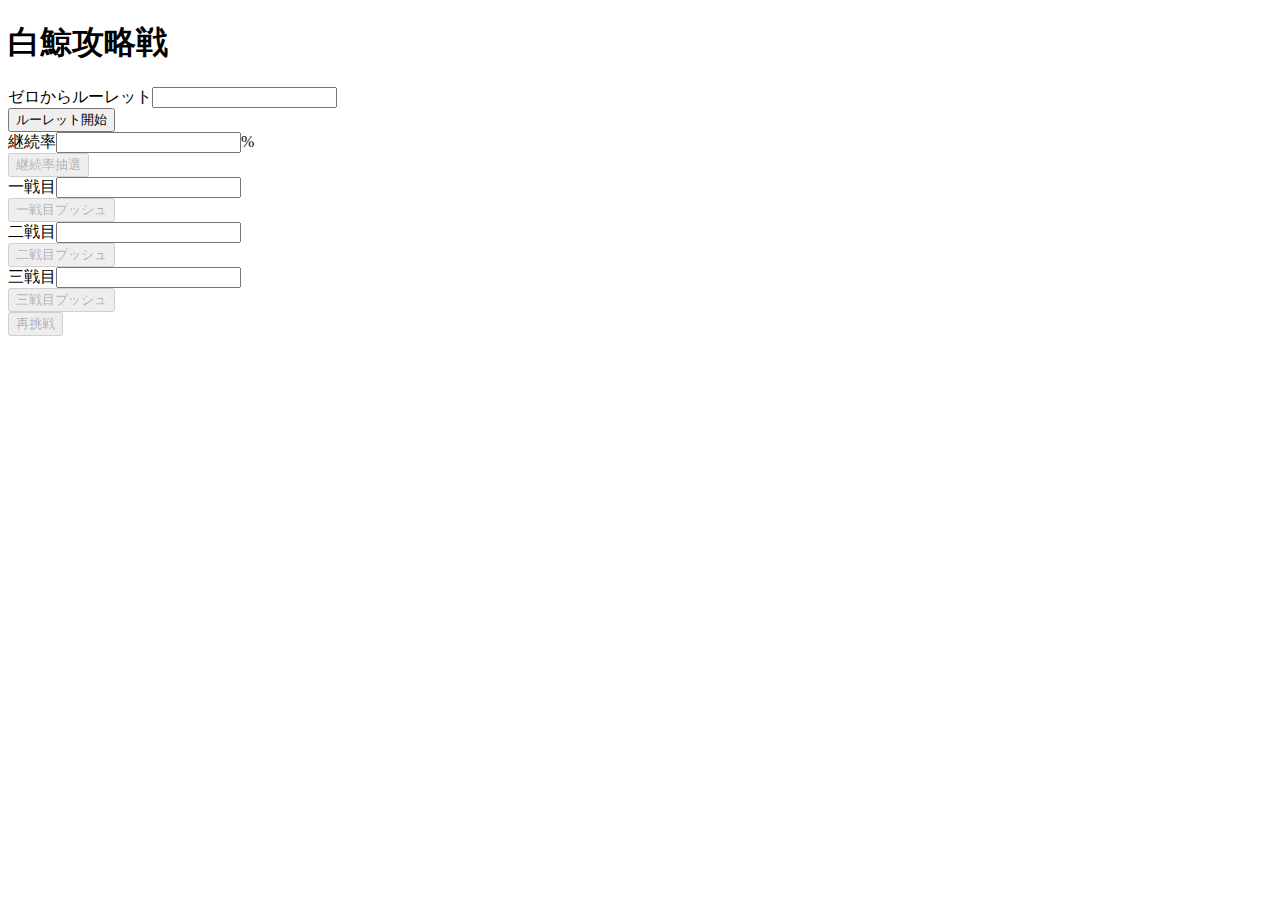
==== index.html @ 2da766d9 "f" ====
<!DOCTYPE html>
<html lang="ja">

<head>
  <script src="https://code.jquery.com/jquery-3.5.1.min.js"></script>
  <meta charset="utf-8">
  <meta name="viewport" content="width=device-width, initial-scale=1, shrink-to-fit=no">

  <!-- ここから -->
  <link rel="stylesheet" href="https://maxcdn.bootstrapcdn.com/bootstrap/4.0.0-beta/css/bootstrap.min.css"
    integrity="sha384-/Y6pD6FV/Vv2HJnA6t+vslU6fwYXjCFtcEpHbNJ0lyAFsXTsjBbfaDjzALeQsN6M" crossorigin="anonymous">
  <!-- ここまでを入力 -->
</head>

<body>
  <!-- ここから -->
  <script integrity="sha384-KJ3o2DKtIkvYIK3UENzmM7KCkRr/rE9/Qpg6aAZGJwFDMVNA/GpGFF93hXpG5KkN"
    crossorigin="anonymous"></script>
  <script src="https://cdnjs.cloudflare.com/ajax/libs/popper.js/1.11.0/umd/popper.min.js"
    integrity="sha384-b/U6ypiBEHpOf/4+1nzFpr53nxSS+GLCkfwBdFNTxtclqqenISfwAzpKaMNFNmj4"
    crossorigin="anonymous"></script>
  <script src="https://maxcdn.bootstrapcdn.com/bootstrap/4.0.0-beta/js/bootstrap.min.js"
    integrity="sha384-h0AbiXch4ZDo7tp9hKZ4TsHbi047NrKGLO3SEJAg45jXxnGIfYzk4Si90RDIqNm1"
    crossorigin="anonymous"></script>
  <!-- ここまでを入力 -->
  <script src="sample1.js"></script>

  <!-- 白鯨攻略戦タイトル -->
  <div>
    <h1 id="title">白鯨攻略戦</h1>
    <audio src="hakugei.mp3" hidden id="hakugeibgm"></audio>
  </div>

  <!-- ゼロからルーレット -->
  <div>
    <div>
      <label>ゼロからルーレット<input type=" text" id="zerokara" readonly></label>
    </div>
    <div>
      <input type="button" value="ルーレット開始" id="ru-reto">
    </div>
  </div>

  <!-- 継続率 -->
  <div>
    <div>
      <label>継続率<input type=" text" id="keizokuritu" readonly>%</label>
    </div>
    <div>
      <input type="button" value="継続率抽選" id="Start" disabled>
    </div>
    <video controls style="display: none;" src="hanasuki.mp4" id="hanasuki"></video>
  </div>

  <!-- 一戦目 -->
  <div>
    <div>
      <label>一戦目<input type="text" id="hantei1" readonly></label>
    </div>
    <div>
      <input type="button" value="一戦目プッシュ" id="1push" disabled>
    </div>
    <video controls style="display: none;" src="sinimodori.mp4" id="sinimodori"></video>
  </div>

  <!-- 二戦目 -->
  <div>
    <div>
      <label>二戦目<input type="text" id="hantei2" readonly></label>
    </div>
    <div>
      <input type="button" value="二戦目プッシュ" id="2push" disabled>
    </div>
  </div>

  <!-- 三戦目 -->
  <div>
    <div>
      <label>三戦目<input type="text" id="hantei3" readonly></label>
    </div>
    <div>
      <input type="button" value="三戦目プッシュ" id="3push" disabled>
    </div>
    <video controls style="display: none;" src="victory.mp4" id="victory"></video>
  </div>

  <!-- 再挑戦 -->
  <div>
    <input type="button" value="再挑戦" id="reset" disabled>
  </div>

</body>

</html>
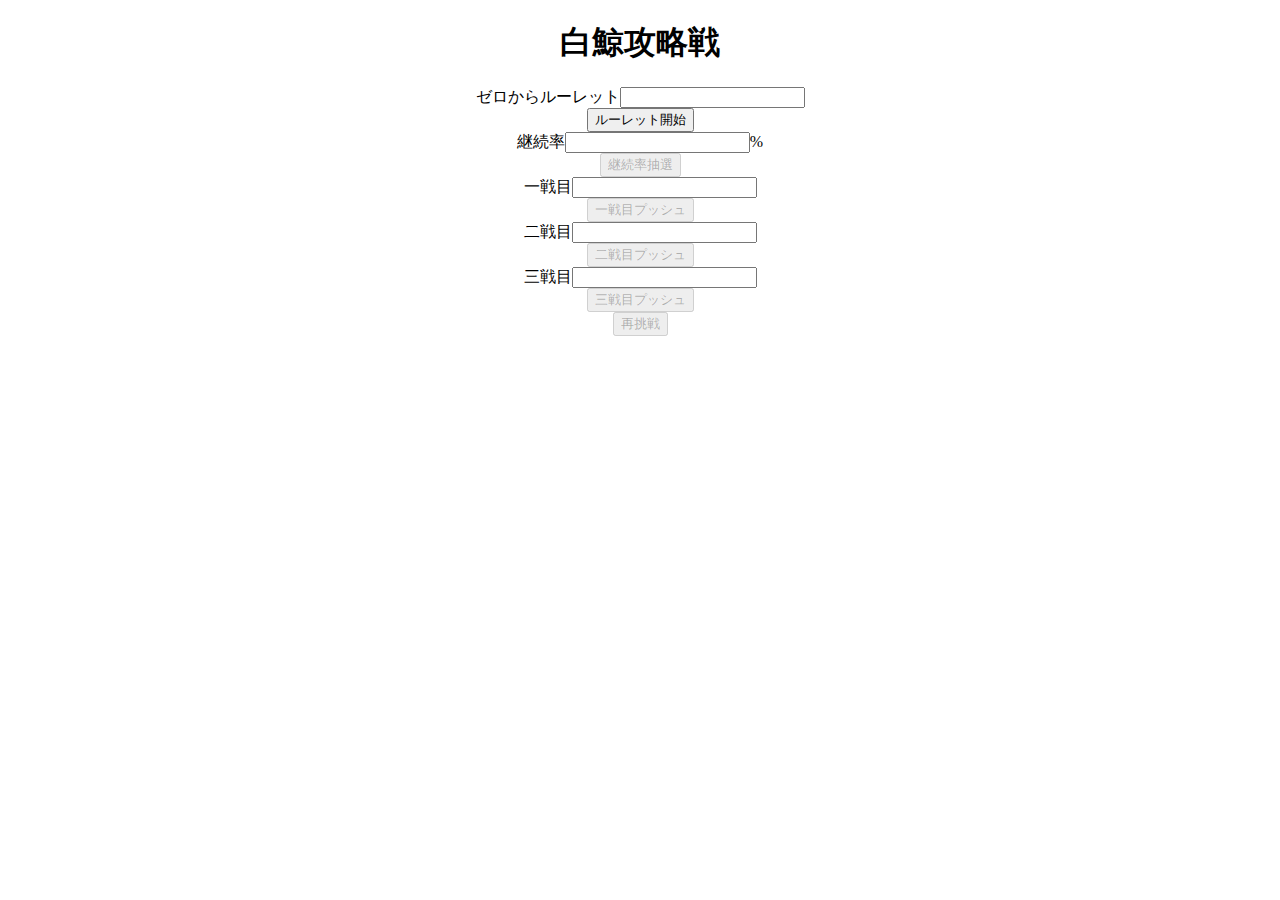
==== commit 049466ce: "f" ====
--- a/index.html
+++ b/index.html
@@ -5,7 +5,7 @@
   <script src="https://code.jquery.com/jquery-3.5.1.min.js"></script>
   <meta charset="utf-8">
   <meta name="viewport" content="width=device-width, initial-scale=1, shrink-to-fit=no">
-
+  <link rel="stylesheet" href="hakugei.css">
   <!-- ここから -->
   <link rel="stylesheet" href="https://maxcdn.bootstrapcdn.com/bootstrap/4.0.0-beta/css/bootstrap.min.css"
     integrity="sha384-/Y6pD6FV/Vv2HJnA6t+vslU6fwYXjCFtcEpHbNJ0lyAFsXTsjBbfaDjzALeQsN6M" crossorigin="anonymous">
@@ -25,70 +25,79 @@
   <!-- ここまでを入力 -->
   <script src="sample1.js"></script>
 
-  <!-- 白鯨攻略戦タイトル -->
-  <div>
-    <h1 id="title">白鯨攻略戦</h1>
-    <audio src="hakugei.mp3" hidden id="hakugeibgm"></audio>
-  </div>
+  <center>
+    <div class=" container-fluid">
+      <!-- 白鯨攻略戦タイトル -->
+      <div class="row">
+        <div class="col-md-12 center">
+          <h1 id="title">白鯨攻略戦</h1>
+          <audio src="hakugei.mp3" hidden id="hakugeibgm"></audio>
+        </div>
+      </div>
 
-  <!-- ゼロからルーレット -->
-  <div>
-    <div>
-      <label>ゼロからルーレット<input type=" text" id="zerokara" readonly></label>
+      <!-- ゼロからルーレット -->
+      <div>
+        <div>
+          <label>ゼロからルーレット<input type=" text" id="zerokara" readonly></label>
+        </div>
+        <div>
+          <input type="button" value="ルーレット開始" id="ru-reto">
+        </div>
+      </div>
+
+      <!-- 継続率 -->
+      <div>
+        <div>
+          <label>継続率<input type=" text" id="keizokuritu" readonly>%</label>
+        </div>
+        <div>
+          <input type="button" value="継続率抽選" id="Start" disabled>
+        </div>
+        <video controls style="display: none;" src="hanasuki.mp4" id="hanasuki" class="video"></video>
+      </div>
+
+      <!-- 一戦目 -->
+      <div>
+        <div>
+          <label>一戦目<input type="text" id="hantei1" readonly></label>
+        </div>
+        <div>
+          <input type="button" value="一戦目プッシュ" id="1push" disabled>
+        </div>
+        <video controls style="display: none;" src="sinimodori.mp4" id="sinimodori" class="video"></video>
+      </div>
+
+      <!-- 二戦目 -->
+      <div>
+        <div>
+          <label>二戦目<input type="text" id="hantei2" readonly></label>
+        </div>
+        <div>
+          <input type="button" value="二戦目プッシュ" id="2push" disabled>
+        </div>
+      </div>
+
+      <!-- 三戦目 -->
+      <div>
+        <div>
+          <label>三戦目<input type="text" id="hantei3" readonly></label>
+        </div>
+        <div>
+          <input type="button" value="三戦目プッシュ" id="3push" disabled>
+        </div>
+        <div class="row">
+          <div class="col-md-12">
+            <video controls style="display: none;" src="victory.mp4" id="victory" class="video"></video>
+          </div>
+        </div>
+      </div>
+
+      <!-- 再挑戦 -->
+      <div>
+        <input type="button" value="再挑戦" id="reset" disabled>
+      </div>
     </div>
-    <div>
-      <input type="button" value="ルーレット開始" id="ru-reto">
-    </div>
-  </div>
-
-  <!-- 継続率 -->
-  <div>
-    <div>
-      <label>継続率<input type=" text" id="keizokuritu" readonly>%</label>
-    </div>
-    <div>
-      <input type="button" value="継続率抽選" id="Start" disabled>
-    </div>
-    <video controls style="display: none;" src="hanasuki.mp4" id="hanasuki"></video>
-  </div>
-
-  <!-- 一戦目 -->
-  <div>
-    <div>
-      <label>一戦目<input type="text" id="hantei1" readonly></label>
-    </div>
-    <div>
-      <input type="button" value="一戦目プッシュ" id="1push" disabled>
-    </div>
-    <video controls style="display: none;" src="sinimodori.mp4" id="sinimodori"></video>
-  </div>
-
-  <!-- 二戦目 -->
-  <div>
-    <div>
-      <label>二戦目<input type="text" id="hantei2" readonly></label>
-    </div>
-    <div>
-      <input type="button" value="二戦目プッシュ" id="2push" disabled>
-    </div>
-  </div>
-
-  <!-- 三戦目 -->
-  <div>
-    <div>
-      <label>三戦目<input type="text" id="hantei3" readonly></label>
-    </div>
-    <div>
-      <input type="button" value="三戦目プッシュ" id="3push" disabled>
-    </div>
-    <video controls style="display: none;" src="victory.mp4" id="victory"></video>
-  </div>
-
-  <!-- 再挑戦 -->
-  <div>
-    <input type="button" value="再挑戦" id="reset" disabled>
-  </div>
-
+  </center>
 </body>
 
 </html>--- a/hakugei.css
+++ b/hakugei.css
@@ -0,0 +1,3 @@
+.video{
+    width: 100%;
+}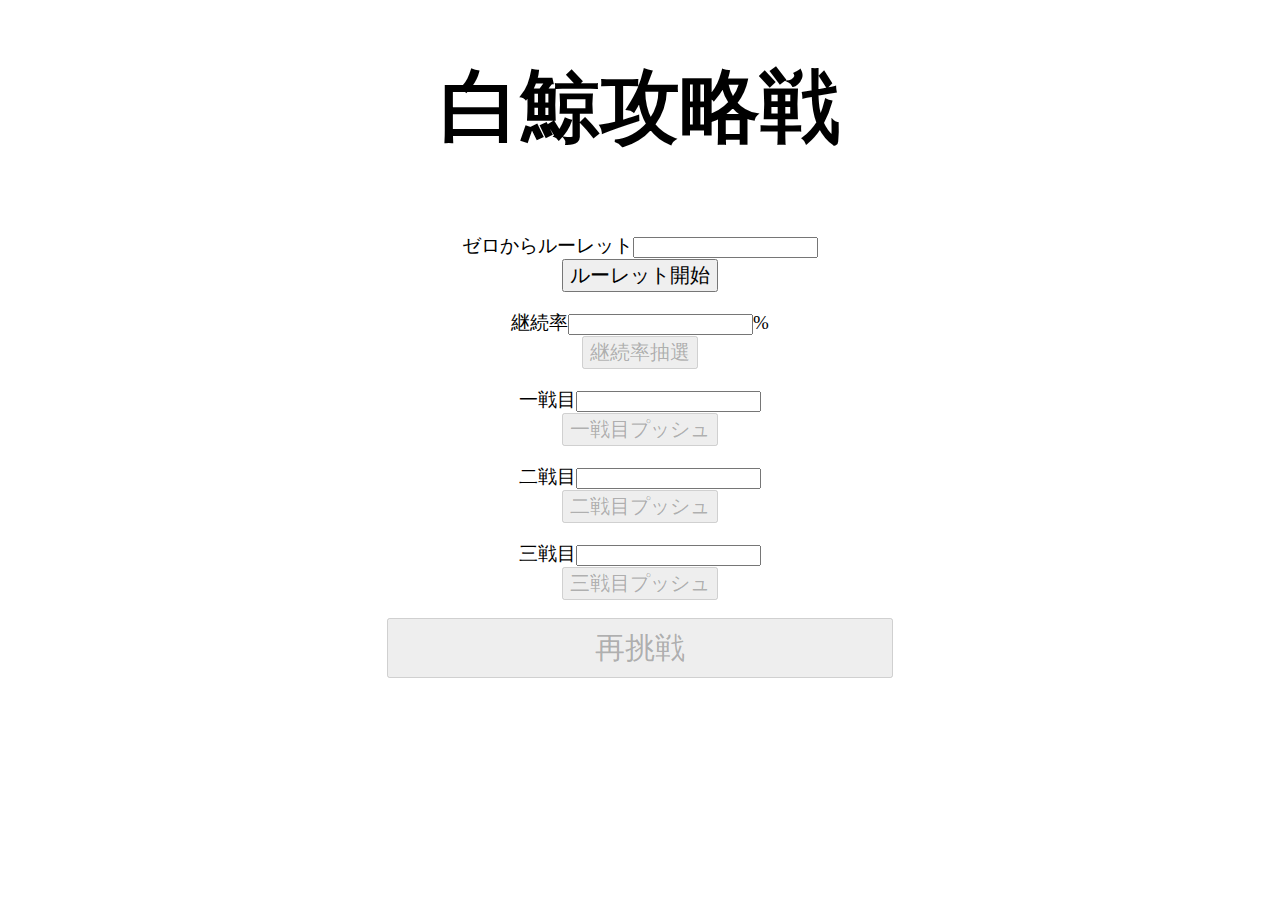
==== commit 6cfdc7b5: "perfect" ====
--- a/index.html
+++ b/index.html
@@ -30,7 +30,15 @@
       <!-- 白鯨攻略戦タイトル -->
       <div class="row">
         <div class="col-md-12 center">
-          <h1 id="title">白鯨攻略戦</h1>
+          <h1 id="title" class="title">白鯨攻略戦</h1>
+          <!-- 突破率表示 -->
+          <div id="syouhai" style="display: none;">
+            <label id="toppa">突破率:</label>
+            <label id="katiCount"></label>
+            <label id="sura">/</label>
+            <label id="allbattle"></label>
+          </div>
+          <br>
           <audio src="hakugei.mp3" hidden id="hakugeibgm"></audio>
         </div>
       </div>
@@ -41,8 +49,8 @@
           <label>ゼロからルーレット<input type=" text" id="zerokara" readonly></label>
         </div>
         <div>
-          <input type="button" value="ルーレット開始" id="ru-reto">
-        </div>
+          <input type="button" value="ルーレット開始" id="ru-reto" class="button">
+        </div><br>
       </div>
 
       <!-- 継続率 -->
@@ -51,9 +59,11 @@
           <label>継続率<input type=" text" id="keizokuritu" readonly>%</label>
         </div>
         <div>
-          <input type="button" value="継続率抽選" id="Start" disabled>
-        </div>
+          <input type="button" value="継続率抽選" id="Start" disabled class="button">
+        </div><br>
+        <video controls style="display: none;" src="sinimodori.mp4" id="sinimodori" class="video"></video>
         <video controls style="display: none;" src="hanasuki.mp4" id="hanasuki" class="video"></video>
+        <video controls style="display: none;" src="victory.mp4" id="victory" class="video"></video>
       </div>
 
       <!-- 一戦目 -->
@@ -62,9 +72,8 @@
           <label>一戦目<input type="text" id="hantei1" readonly></label>
         </div>
         <div>
-          <input type="button" value="一戦目プッシュ" id="1push" disabled>
-        </div>
-        <video controls style="display: none;" src="sinimodori.mp4" id="sinimodori" class="video"></video>
+          <input type="button" value="一戦目プッシュ" id="1push" disabled class="button">
+        </div><br>
       </div>
 
       <!-- 二戦目 -->
@@ -73,8 +82,8 @@
           <label>二戦目<input type="text" id="hantei2" readonly></label>
         </div>
         <div>
-          <input type="button" value="二戦目プッシュ" id="2push" disabled>
-        </div>
+          <input type="button" value="二戦目プッシュ" id="2push" disabled class="button">
+        </div><br>
       </div>
 
       <!-- 三戦目 -->
@@ -83,18 +92,14 @@
           <label>三戦目<input type="text" id="hantei3" readonly></label>
         </div>
         <div>
-          <input type="button" value="三戦目プッシュ" id="3push" disabled>
+          <input type="button" value="三戦目プッシュ" id="3push" disabled class="button">
         </div>
-        <div class="row">
-          <div class="col-md-12">
-            <video controls style="display: none;" src="victory.mp4" id="victory" class="video"></video>
-          </div>
-        </div>
+        <br>
       </div>
 
       <!-- 再挑戦 -->
       <div>
-        <input type="button" value="再挑戦" id="reset" disabled>
+        <input type="button" value="再挑戦" id="reset" disabled class="button replay">
       </div>
     </div>
   </center>
--- a/hakugei.css
+++ b/hakugei.css
@@ -1,3 +1,23 @@
+.title{
+    font-size: 80px;
+    cursor: pointer;
+}
+
+.button{
+    cursor: pointer;
+    font-size: 20px;
+}
+
 .video{
     width: 100%;
+}
+
+label{
+    font-size: 19px;
+}
+
+.replay{
+    width: 40%;
+    height: 60px;
+    font-size: 30px;
 }